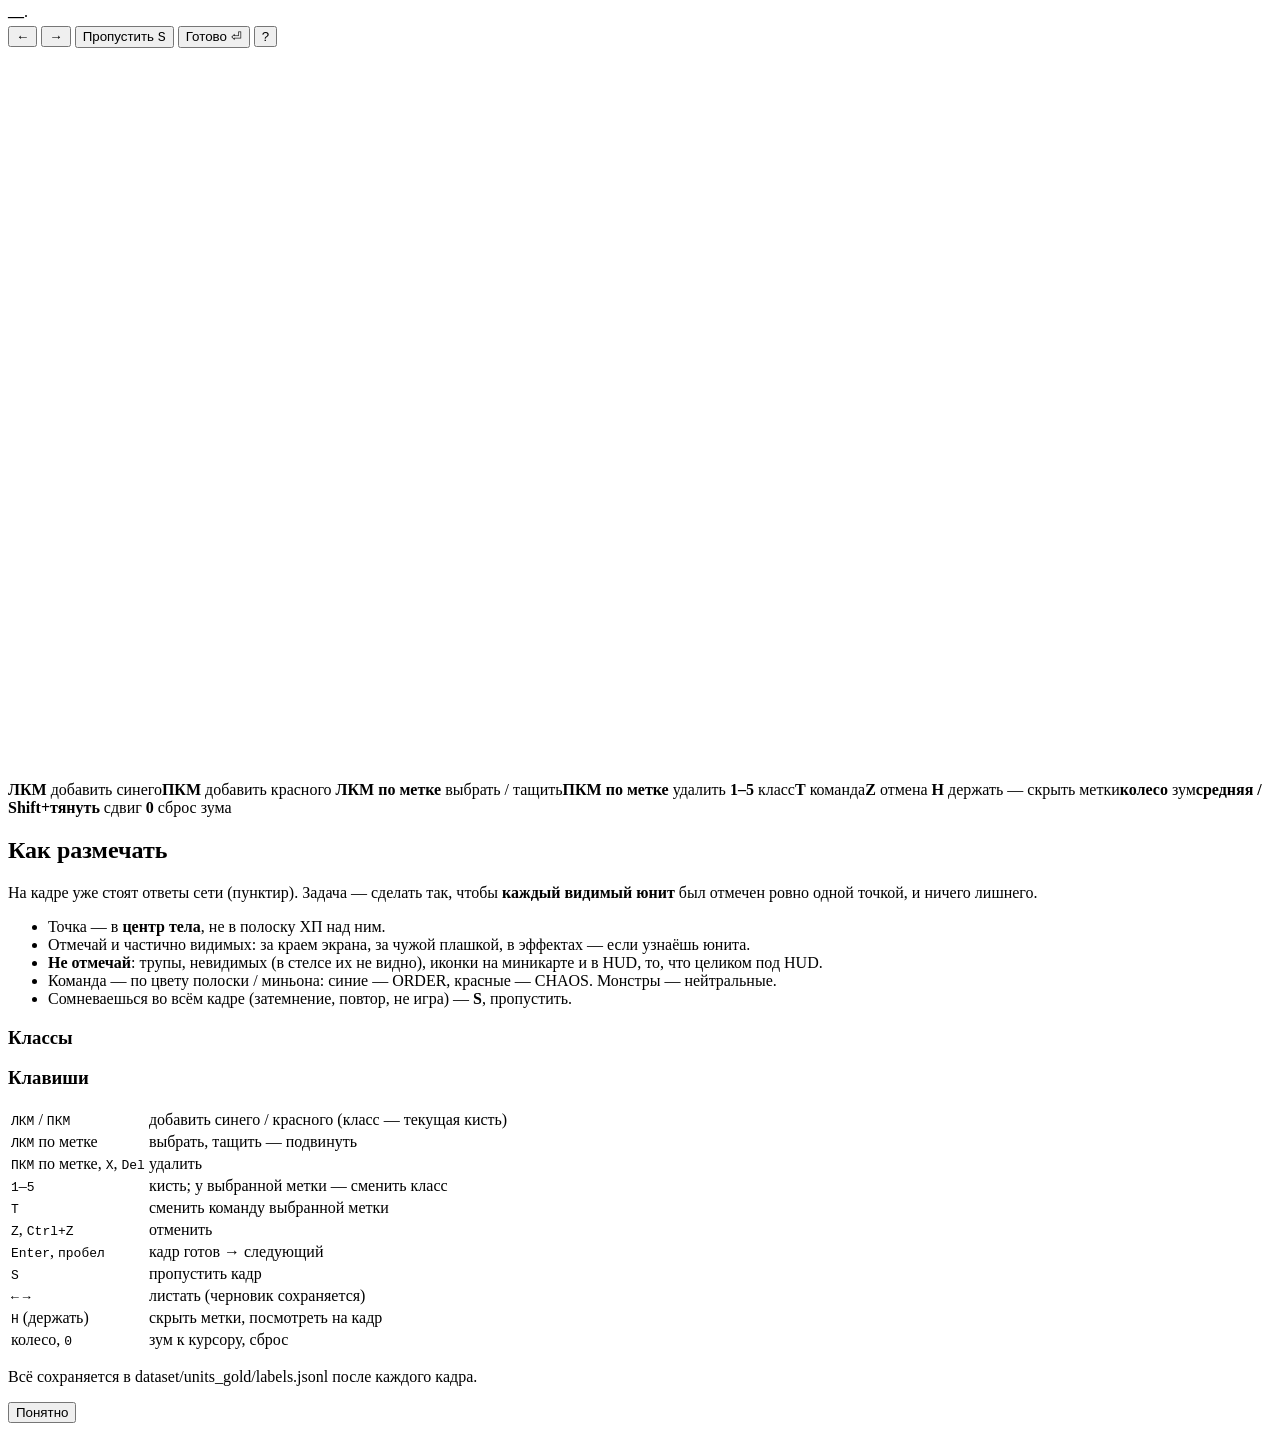
==== tools/labeler/index.html @ 56f220f3 "Merge branch 'feat/units-gold-labeler' (#773) Co-Authored-By: Claude Opus 5.5 <noreply@anthropic.com" ====
<!doctype html>
<html lang="ru">
<head>
<meta charset="utf-8">
<meta name="viewport" content="width=device-width, initial-scale=1">
<title>Эталон юнитов</title>
<link rel="stylesheet" href="/labeler.css">
</head>
<body>
<header>
  <div class="prog"><b id="pos">—</b><span id="posOf"></span><span class="sep">·</span><span id="vid"></span></div>
  <div class="brushes" id="brushes"></div>
  <div class="counts" id="counts"></div>
  <span class="grow"></span>
  <span class="saved" id="saved"></span>
  <button id="bPrev" title="предыдущий кадр (←)">←</button>
  <button id="bNext" title="следующий без отметки «готово» (→)">→</button>
  <button id="bSkip" title="кадр плохой / не уверен — пропустить (S)">Пропустить <kbd>S</kbd></button>
  <button id="bDone" class="primary" title="кадр размечен верно — дальше (Enter / пробел)">Готово <kbd>⏎</kbd></button>
  <button id="bHelp" class="ghost" title="правила и клавиши (?)">?</button>
</header>

<main id="stage">
  <div id="view">
    <img id="img" alt="" draggable="false">
    <svg id="marks" viewBox="0 0 1920 1080"></svg>
  </div>
  <div id="status" class="badge"></div>
</main>

<footer>
  <div id="strip" title="все кадры: зелёный — готов, жёлтый — пропущен, серый — черновик; клик — перейти"></div>
  <div class="hint">
    <span><b>ЛКМ</b> добавить синего</span><span><b>ПКМ</b> добавить красного</span>
    <span><b>ЛКМ по метке</b> выбрать / тащить</span><span><b>ПКМ по метке</b> удалить</span>
    <span><b>1–5</b> класс</span><span><b>T</b> команда</span><span><b>Z</b> отмена</span>
    <span><b>H</b> держать — скрыть метки</span><span><b>колесо</b> зум</span><span><b>средняя / Shift+тянуть</b> сдвиг</span>
    <span><b>0</b> сброс зума</span>
  </div>
</footer>

<div id="help" class="overlay hidden">
  <div class="card">
    <h2>Как размечать</h2>
    <p>На кадре уже стоят ответы сети (пунктир). Задача — сделать так, чтобы
      <b>каждый видимый юнит</b> был отмечен ровно одной точкой, и ничего лишнего.</p>
    <ul>
      <li>Точка — в <b>центр тела</b>, не в полоску ХП над ним.</li>
      <li>Отмечай и частично видимых: за краем экрана, за чужой плашкой, в эффектах — если узнаёшь юнита.</li>
      <li><b>Не отмечай</b>: трупы, невидимых (в стелсе их не видно), иконки на миникарте и в HUD, то, что целиком под HUD.</li>
      <li>Команда — по цвету полоски / миньона: синие — ORDER, красные — CHAOS. Монстры — нейтральные.</li>
      <li>Сомневаешься во всём кадре (затемнение, повтор, не игра) — <b>S</b>, пропустить.</li>
    </ul>
    <h3>Классы</h3>
    <div class="legend" id="legend"></div>
    <h3>Клавиши</h3>
    <table>
      <tr><td><kbd>ЛКМ</kbd> / <kbd>ПКМ</kbd></td><td>добавить синего / красного (класс — текущая кисть)</td></tr>
      <tr><td><kbd>ЛКМ</kbd> по метке</td><td>выбрать, тащить — подвинуть</td></tr>
      <tr><td><kbd>ПКМ</kbd> по метке, <kbd>X</kbd>, <kbd>Del</kbd></td><td>удалить</td></tr>
      <tr><td><kbd>1</kbd>–<kbd>5</kbd></td><td>кисть; у выбранной метки — сменить класс</td></tr>
      <tr><td><kbd>T</kbd></td><td>сменить команду выбранной метки</td></tr>
      <tr><td><kbd>Z</kbd>, <kbd>Ctrl+Z</kbd></td><td>отменить</td></tr>
      <tr><td><kbd>Enter</kbd>, <kbd>пробел</kbd></td><td>кадр готов → следующий</td></tr>
      <tr><td><kbd>S</kbd></td><td>пропустить кадр</td></tr>
      <tr><td><kbd>←</kbd> <kbd>→</kbd></td><td>листать (черновик сохраняется)</td></tr>
      <tr><td><kbd>H</kbd> (держать)</td><td>скрыть метки, посмотреть на кадр</td></tr>
      <tr><td>колесо, <kbd>0</kbd></td><td>зум к курсору, сброс</td></tr>
    </table>
    <p class="mut">Всё сохраняется в dataset/units_gold/labels.jsonl после каждого кадра.</p>
    <button id="bHelpClose" class="primary">Понятно</button>
  </div>
</div>
<div id="toast"></div>
<script src="/labeler.js"></script>
</body>
</html>
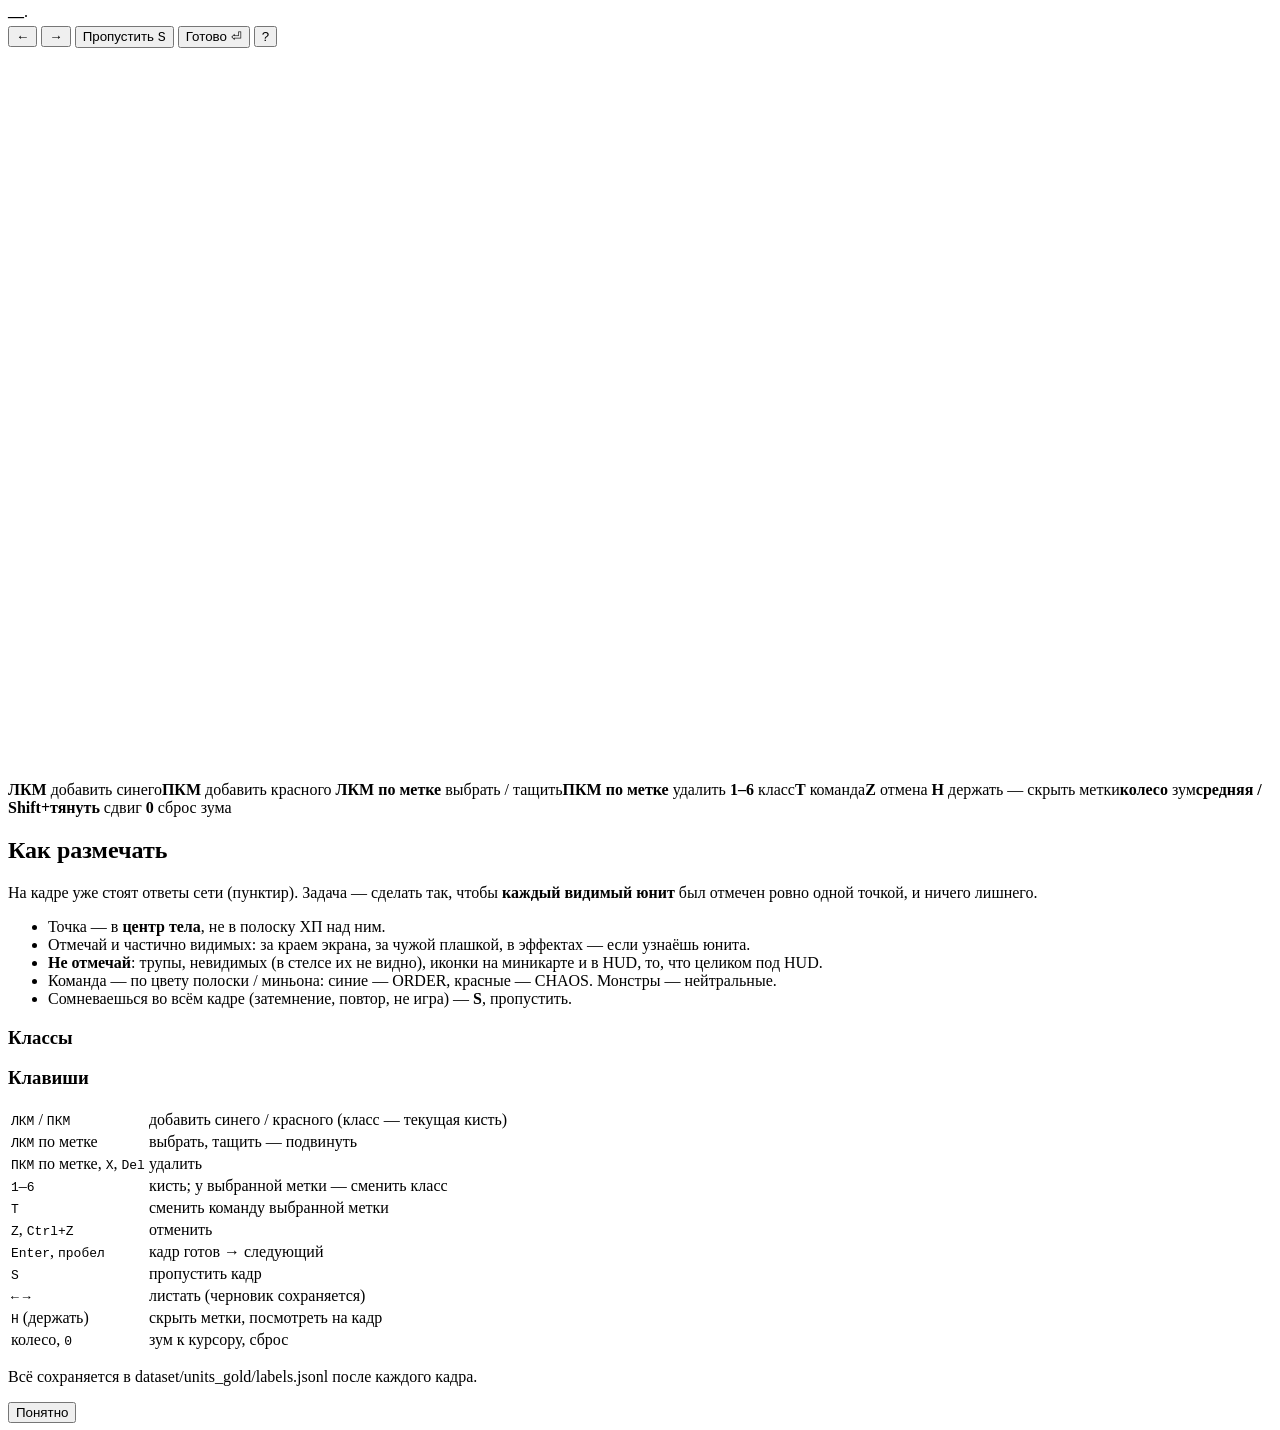
==== commit b93864ab: "Merge branch 'feat/gold-structure' (#773) Co-Authored-By: Claude Opus 5.5 <noreply@anthropic.com>" ====
--- a/tools/labeler/index.html
+++ b/tools/labeler/index.html
@@ -33,7 +33,7 @@
   <div class="hint">
     <span><b>ЛКМ</b> добавить синего</span><span><b>ПКМ</b> добавить красного</span>
     <span><b>ЛКМ по метке</b> выбрать / тащить</span><span><b>ПКМ по метке</b> удалить</span>
-    <span><b>1–5</b> класс</span><span><b>T</b> команда</span><span><b>Z</b> отмена</span>
+    <span><b>1–6</b> класс</span><span><b>T</b> команда</span><span><b>Z</b> отмена</span>
     <span><b>H</b> держать — скрыть метки</span><span><b>колесо</b> зум</span><span><b>средняя / Shift+тянуть</b> сдвиг</span>
     <span><b>0</b> сброс зума</span>
   </div>
@@ -58,7 +58,7 @@
       <tr><td><kbd>ЛКМ</kbd> / <kbd>ПКМ</kbd></td><td>добавить синего / красного (класс — текущая кисть)</td></tr>
       <tr><td><kbd>ЛКМ</kbd> по метке</td><td>выбрать, тащить — подвинуть</td></tr>
       <tr><td><kbd>ПКМ</kbd> по метке, <kbd>X</kbd>, <kbd>Del</kbd></td><td>удалить</td></tr>
-      <tr><td><kbd>1</kbd>–<kbd>5</kbd></td><td>кисть; у выбранной метки — сменить класс</td></tr>
+      <tr><td><kbd>1</kbd>–<kbd>6</kbd></td><td>кисть; у выбранной метки — сменить класс</td></tr>
       <tr><td><kbd>T</kbd></td><td>сменить команду выбранной метки</td></tr>
       <tr><td><kbd>Z</kbd>, <kbd>Ctrl+Z</kbd></td><td>отменить</td></tr>
       <tr><td><kbd>Enter</kbd>, <kbd>пробел</kbd></td><td>кадр готов → следующий</td></tr>
